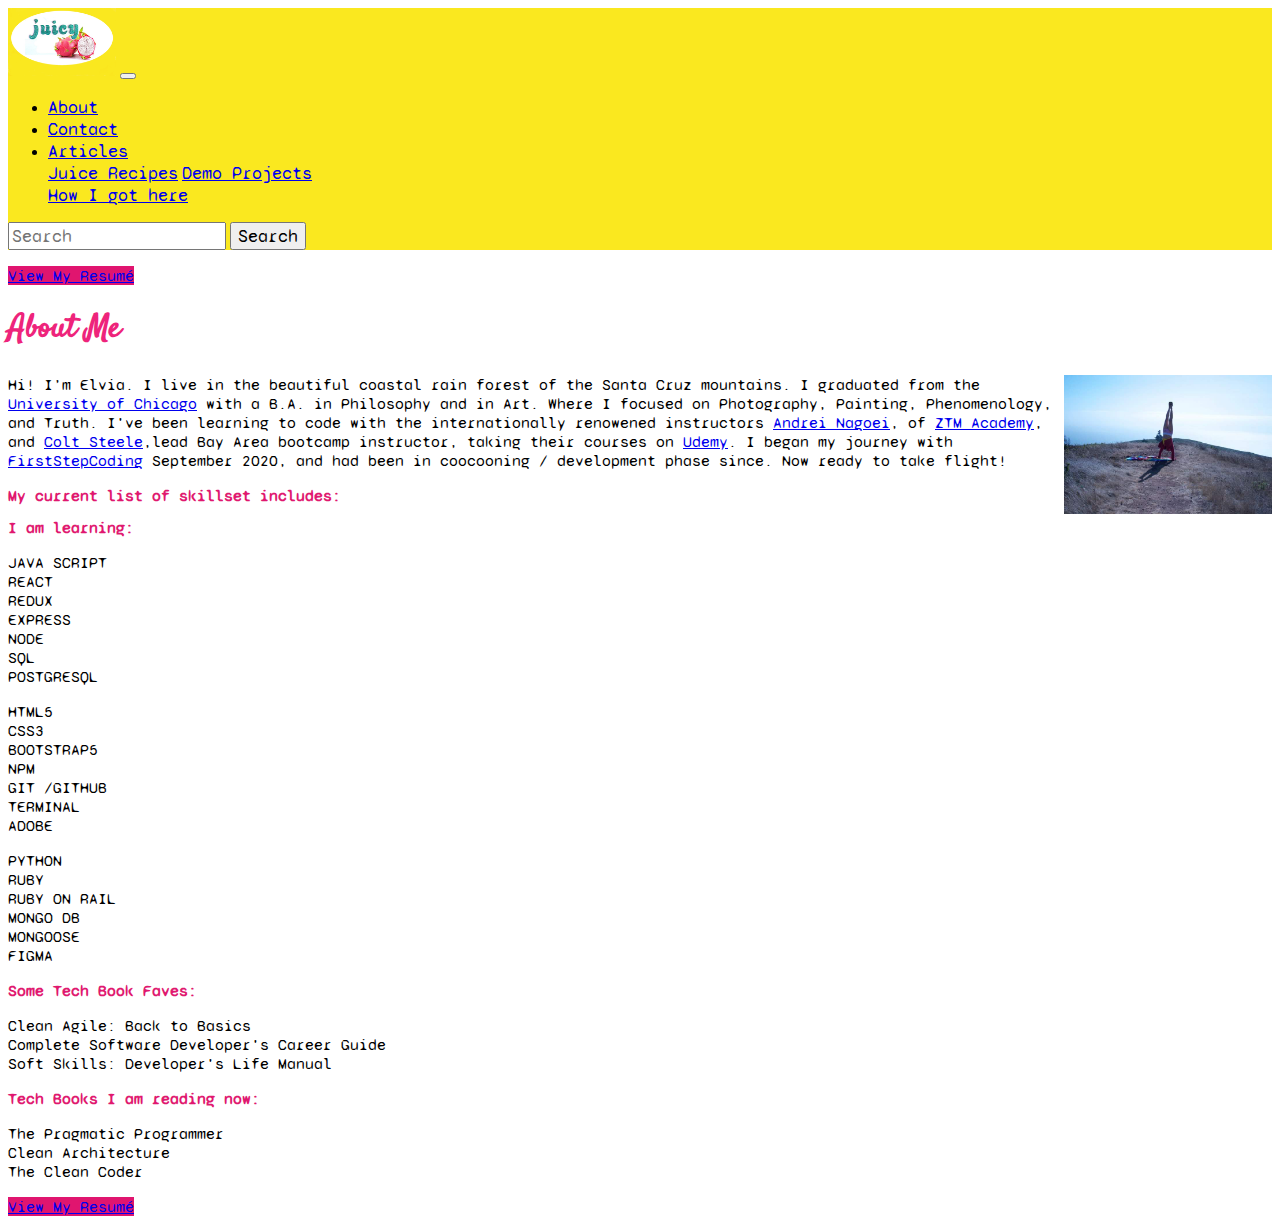
==== about.html @ d696c147 "initial commit" ====
<!doctype html>
<html lang="en">
  <head>
    <!-- Required meta tags -->
    <meta charset="utf-8">
    <meta name="viewport" content="width=device-width, initial-scale=1, shrink-to-fit=no">

    <!-- Bootstrap CSS -->
    <link rel="stylesheet" href="https://cdn.jsdelivr.net/npm/bootstrap@4.6.0/dist/css/bootstrap.min.css" integrity="sha384-B0vP5xmATw1+K9KRQjQERJvTumQW0nPEzvF6L/Z6nronJ3oUOFUFpCjEUQouq2+l" crossorigin="anonymous">
    <link rel="preconnect" href="https://fonts.gstatic.com">
    <link href="https://fonts.googleapis.com/css2?family=Satisfy&display=swap" rel="stylesheet">
    <link rel="preconnect" href="https://fonts.gstatic.com">
    <link href="https://fonts.googleapis.com/css2?family=Syne+Mono&display=swap" rel="stylesheet">
    <link rel="stylesheet" href="juicy.css">
    <title>About</title>
  </head>
  <body>
    <nav class="navbar sticky-top navbar-light" style="background-color: #fae81f;">
      <a class="navbar-brand" href="index.html"><img src="juicylogosprite.png" width="108" height="68" alt="JuicyBliss"></a>
      <button class="navbar-toggler" type="button" data-toggle="collapse" data-target="#navbarSupportedContent" aria-controls="navbarSupportedContent" aria-expanded="false" aria-label="Toggle navigation">
        <span class="navbar-toggler-icon"></span>
      </button>


      <div class="collapse navbar-collapse" id="navbarSupportedContent">
        <ul class="navbar-nav mr-auto">
          <li class="nav-item">
            <a class="nav-link syne" href="about.html">About</a>
          </li>
          <li class="nav-item">
            <a class="nav-link syne" href="contact.html">Contact</a>
          </li>
          <li class="nav-item dropdown">
            <a class="nav-link dropdown-toggle syne" href="#" id="navbarDropdown" role="button" data-toggle="dropdown" aria-haspopup="true" aria-expanded="false">
              Articles
            </a>
            <div class="dropdown-menu" aria-labelledby="navbarDropdown">
              <a class="dropdown-item syne" href="index.html">Juice Recipes</a>
              <a class="dropdown-item syne" href="index.html">Demo Projects</a>
              <div class="dropdown-divider"></div>
              <a class="dropdown-item syne" href="index.html">How I got here</a>
            </div>
          </li>
          <!-- IF you want to disable a Nav link use: 
          
              <li class="nav-item">
            <a class="nav-link disabled" href="#" tabindex="-1" aria-disabled="true">Disabled</a>
          </li> -->

        </ul>
        <form class="form-inline my-2 my-lg-0">
          <input class="form-control mr-sm-2 syne" type="search" placeholder="Search" aria-label="Search">
          <button class="btn btn-outline-dark my-2 my-sm-0 syne" type="submit">Search</button>
        </form>
      </div>  
    </nav>
    <div>
      <span><p><a class="btn btn-danger btn-block" href="download_resume.pdf" target="_blank" role="button" align="right">View My Resumé</a></p>
      </span>
      <span class="d-block p-4 bg-white text-dark">
        
        <h1>About Me</h1> 
          
        <div class="table p-2 bg-white text-white">
          <div class="table-row p-2 bg-white text-dark">
            <img src="144.jpg" width="208" alt="my FACE"class="rounded-circle" align="right">
             <p>
              Hi! I’m Elvia. I live in the beautiful coastal rain forest of the Santa Cruz mountains. 
              I graduated from the <a href="https://www.uchicago.edu"target="_blank" rel="noopener noreferrer">University of Chicago</a> with a B.A. in Philosophy and in Art. Where I focused on Photography, Painting, Phenomenology, and Truth. 
              I've been learning to code with  the internationally renowened instructors <a href="https://zerotomastery.io/about/instructor/andrei-neagoie/" target="_blank" rel="noopener noreferrer">Andrei Nagoei</a>, of <a href="https://zerotomastery.io/academy"target="_blank" rel="noopener noreferrer">ZTM Academy</a>, and  <a href="https://generalassemb.ly/instructors/colt-steele/3055" target="_blank" rel="noopener noreferrer">Colt Steele</a>,lead Bay Area bootcamp instructor, taking their courses on <a href="https://www.udemy.com/" target="_blank" rel="noopener noreferrer">Udemy</a>. I began my journey with <a href="https://www.firststepcoding.com/" target="_blank" rel="noopener noreferrer">FirstStepCoding</a> September 2020, and had been in coocooning / development phase since. Now ready to take flight!
            </p> 
          </div>
        </div>  
        <div class="container-fluid">
              
               
          <div class="row">
            <div class="col">
              <h2> My current list of skillset includes:</h2>
            </div>
            <div class="col">
              <h2> I am learning:</h2> 
            </div>
          </div>
          <div class="row">
            <div class="col">
              <div class="row">
                <div class="col-4">
                  <p>
                  JAVA SCRIPT <br> 
                  REACT <br> 
                  REDUX <br> 
                  EXPRESS <br>
                  NODE <br>
                  SQL <br>
                  POSTGRESQL
                  </p> 
                </div>
                <div class="col">
                  <p>
                  HTML5 <br> 
                  CSS3 <br>
                  BOOTSTRAP5 <br> 
                  NPM <br>
                  GIT /GITHUB <br> 
                  TERMINAL <br> 
                  ADOBE
                  </p>
                </div>
              </div>  
              
            </div>
            <div class="col">
              <p>
                PYTHON <br> 
                RUBY <br>
                RUBY ON RAIL <br>
                MONGO DB <br>
                MONGOOSE <br>
                FIGMA
              </p>
            </div>
          </div>
        
          <div class="row">
             
            <div class="col">
              <h2>Some Tech Book Faves:</h2>
              <p>
                Clean Agile: Back to Basics <br>  
                Complete Software Developer's Career Guide <br>  
                Soft Skills: Developer's Life Manual
                </p>
            </div>
            <div class="col">
              <h2>Tech Books I am reading now:</h2>
              <p>
              The Pragmatic Programmer <br> 
              Clean Architecture <br> 
              The Clean Coder
              </p> 
            </div>
          </div>
        </div>    
            
            
            
          
            <!--  for production purposes <a href="" target="_blank" rel="noopener noreferrer">
            </a> -->

            
              
              
              
              
              <!-- The Elegant Universe: Superstrings, Hidden Dimensions, and the Quest for the Ultimate Theory

              Some really awesome Career and Personal growth books I have recently read:
              Turning Pro: Tap Your Inner Power and Create Your Life's Work
              Indistractable: How to Control Your Attention and Choose Your Life
              So Good They Can't Ignore You: Why Skills Trump Passion in the Quest for Work You Love
              Hooked: How to Build Habit-Forming Products
              The Millionaire Fastlane: Crack the Code to Wealth and Live Rich for a Lifetime
              Make Your Bed: Little Things That Can Change Your Life...and Maybe the World
              
              The Personal MBA: Master the Art of Business              
              The New Rules of Marketing: How to Use Social Media, Online Video, Mobile Applications, Blogs, New Releases, and Viral Marketing to Reach Buyers Directly
              Alchemy: The Dark Art and Curious Science of Creating Magic in Brands, Business, and Life
              
              
              Think and Grow Rich (1937 Edition): The Original 1937 Unedited Edition
              How to Win Friends & Influence People              
              A Brief History of Time
              The First 20 Hours: How to Learn Anything... Fast!
              The Code of the Extraordinary Mind: 10 Unconventional Laws to Redefine Your Life and Succeed on Your Own Terms
              
              

              What I read for fun: -->

              
              
            </p>
<!--           
          <p>
            I lived in Japan, teaching children in a small fishing village by the sea of Japan with the <a href ="https://jetprogramusa.org/" target="_blank" rel="noopener noreferrer">JET</a> program. If you 
            are ever in Kyoto, I suggest you bend your steps to the lovely 
            coast of <a href="https://www.kankou-shimane.com/en/" target="_blank" rel="noopener noreferrer">Shimane</a>. There is a wonderful Shinto shrine nearby 
            called Izumo Taisha that you won’t want to miss! 
            
           </p>

           <p>
            I traveled across China, Tibet, Vietnam, Cambodia, and Thailand. 
            In Thailand I studied Thai Medical & Traditional Massage Wat Po. Then joined <a href="https://ccc.ca.gov/what-we-do/conservation-programs/backcountry-trails-program/" target="_blank" rel="noopener noreferrer">Americorps BackCountry</a> program with 
            the <a href="https://ccc.ca.gov/" target="_blank" rel="noopener noreferrer">California Conservation Corps</a> and lived in the wilderness for six months with my crew, some were there as training 
            to become <a href="https://en.wikipedia.org/wiki/Hotshot_crew" target="_blank" rel="noopener noreferrer">Hotshots</a> and 
            <a href="https://www.fs.usda.gov/science-technology/fire/people/smokejumpers" target="_blank" rel="noopener noreferrer">SmokeJumpers</a>.
          </p>
          <p>
            Then I attended the <a href="https://hhs.edu/2017/01/16/holistic-massage-school-announces-expansion-into-san-diego" target="_blank" rel="noopener noreferrer">Institute of Psycho-Structural Balance</a>, 
            in San Diego, where I trained to become a holistic health practitioner for two years and worked at two resorts in Del Mar, 
            <a href="https://www.laubergedelmar.com" target="_blank" rel="noopener noreferrer">L’Auberge</a> and <a href="https://granddelmar.com" target="_blank" rel="noopener noreferrer">The Grand Del Mar</a>. 
            In San Diego I also attended an Anusara Yoga Teacher Training for 2 years at the 
            <a href="https://lajollayogacenter.com/" target="_blank" rel="noopener noreferrer">La Jolla Yoga Center</a>, became a certified Feng Shui consultant at the 
            <a href="https://internationalfengshuischool.com/" target="_blank" rel="noopener noreferrer">International Feng Shui School</a>, and learned the art of silks and lyra at
            <a href="https://aerialrevolution.com" target="_blank" rel="noopener noreferrer">Aerial Revolution.</a>
          </p>
          <p>
            In 2012 I traveled through North America, Southern Mexico and Australia. I returned in 2013. By the end of the year, 
            the <strong class="">JuicyBliss project,</strong> which had been in my imagination since 2011, transmuted into the form 
            of a traveling juice bar that my team  and I brought to festivals in California and Oregon.
          </p>
          <p>
            In 2016 I had a major shift in consciousness and began to set roots in the Santa Cruz mountains. In 2019 I 
            decided that I would like to become a programmer and so I bought a MacBook Air and started on my journey. 
          </p>
          <p>
            2020 Really knocked the socks out of the world. In an instant our world was turned upside down. So what 
            else was there for us to do other than handstands? Practice, cultivate a heart of loving compassion, develop, 
            and code that’s what.  
          </p>
          <p>   -->
            <!--I will have finished the ZTM Web Developer Bootcamp and am looking forward to this wonderful new adventure! -->
            
          <!-- </p> -->
        
        
      </span>   
         
    </div>
    <span><p><a class="btn btn-danger btn-block" href="download_resume.pdf" target="_blank" role="button" align="right">View My Resumé</a></p>
    </span> 

    <!-- Optional JavaScript; choose one of the two! -->

    <!-- Option 1: jQuery and Bootstrap Bundle (includes Popper) -->
    <script src="https://code.jquery.com/jquery-3.5.1.slim.min.js" integrity="sha384-DfXdz2htPH0lsSSs5nCTpuj/zy4C+OGpamoFVy38MVBnE+IbbVYUew+OrCXaRkfj" crossorigin="anonymous"></script>
    <script src="https://cdn.jsdelivr.net/npm/bootstrap@4.6.0/dist/js/bootstrap.bundle.min.js" integrity="sha384-Piv4xVNRyMGpqkS2by6br4gNJ7DXjqk09RmUpJ8jgGtD7zP9yug3goQfGII0yAns" crossorigin="anonymous"></script>

    <!-- Option 2: Separate Popper and Bootstrap JS -->
    <!--
    <script src="https://code.jquery.com/jquery-3.5.1.slim.min.js" integrity="sha384-DfXdz2htPH0lsSSs5nCTpuj/zy4C+OGpamoFVy38MVBnE+IbbVYUew+OrCXaRkfj" crossorigin="anonymous"></script>
    <script src="https://cdn.jsdelivr.net/npm/popper.js@1.16.1/dist/umd/popper.min.js" integrity="sha384-9/reFTGAW83EW2RDu2S0VKaIzap3H66lZH81PoYlFhbGU+6BZp6G7niu735Sk7lN" crossorigin="anonymous"></script>
    <script src="https://cdn.jsdelivr.net/npm/bootstrap@4.6.0/dist/js/bootstrap.min.js" integrity="sha384-+YQ4JLhjyBLPDQt//I+STsc9iw4uQqACwlvpslubQzn4u2UU2UFM80nGisd026JF" crossorigin="anonymous"></script>
    -->
  </body>
</html>
---- juicy.css ----
/* body {

} */
#nav-link {
    text-align: right;
}

h1 {
    font-family: 'Satisfy', cursive;
    color: rgb(238, 36, 123);
}
h2 {
    font-family: 'Syne Mono', monospace;
    font-size: 16px;
    color: rgb(224, 24, 111);
}
/* h5 {
    font-family: 'Syne Mono', monospace;
    font-size: 14px;
    color: rgb(224, 24, 111);
} */
p {
    font-family: 'Syne Mono', monospace; 
}


.syne {
    font-family: 'Syne Mono', monospace;
    font-size: large;
}

#joinme {
    background-image: url('pomelo.jpg');

}

.container {
    background-color: white;
}

.btn-danger{
    background-color:rgb(224, 21, 111);
}

.btn-success{
    background-color:rgb(16, 211, 233);

}
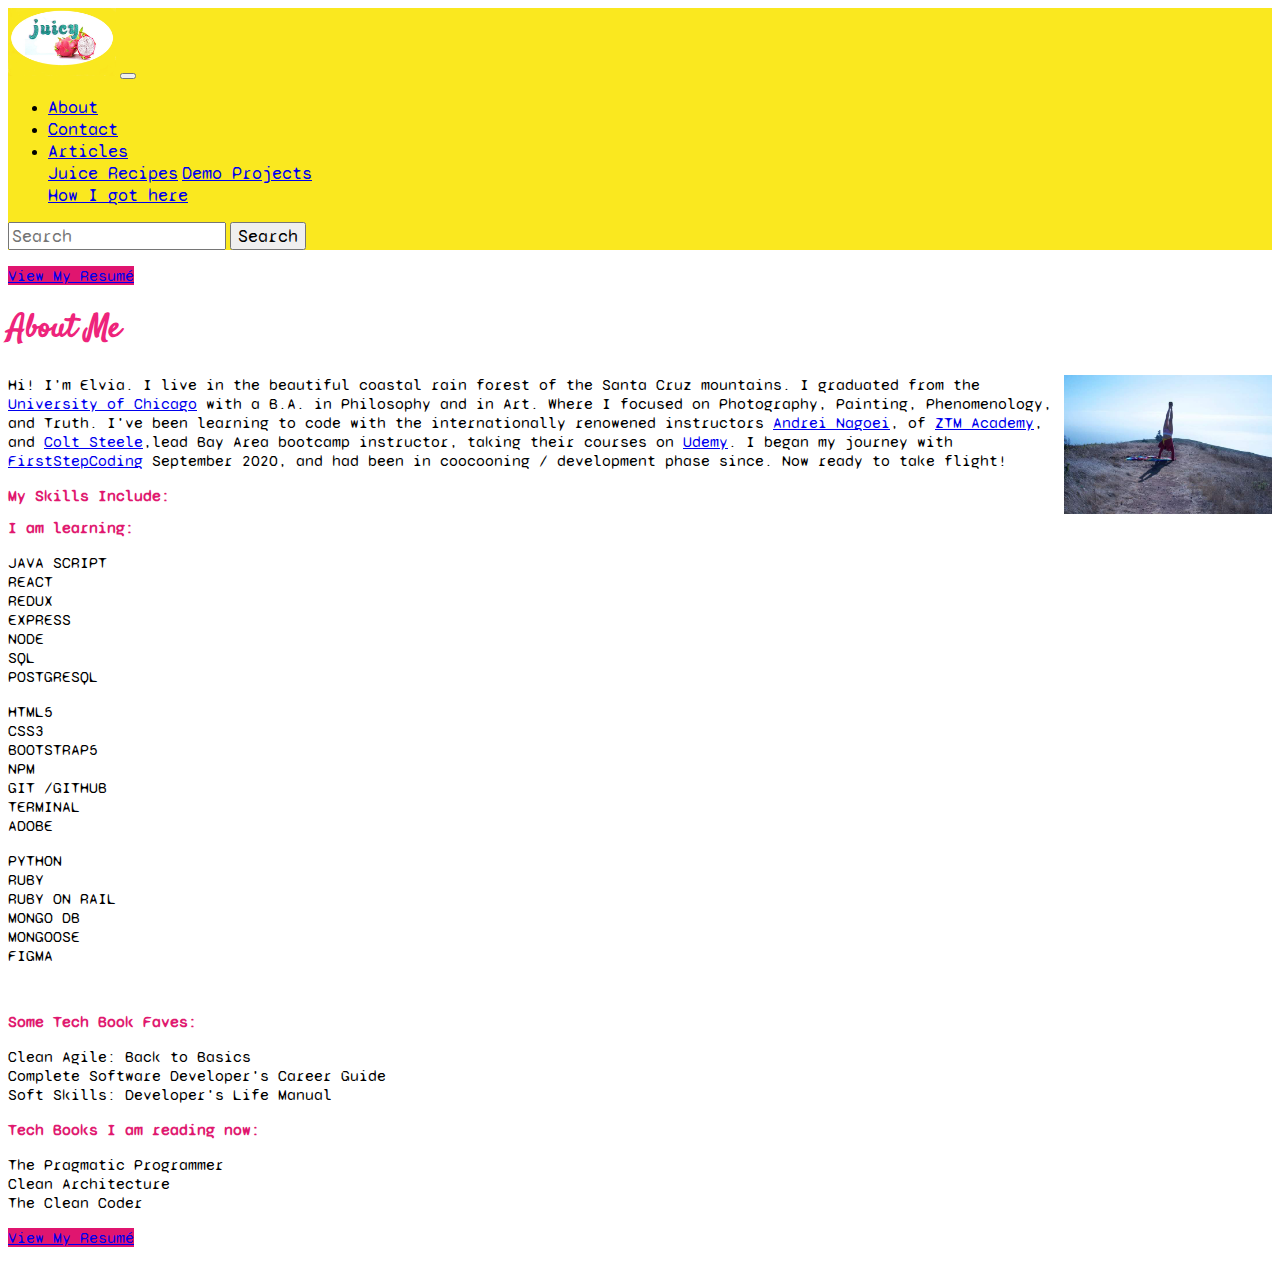
==== commit 6bf87b0e: "got all links to point somewhere in the nav bar" ====
--- a/about.html
+++ b/about.html
@@ -35,10 +35,10 @@
               Articles
             </a>
             <div class="dropdown-menu" aria-labelledby="navbarDropdown">
-              <a class="dropdown-item syne" href="index.html">Juice Recipes</a>
-              <a class="dropdown-item syne" href="index.html">Demo Projects</a>
-              <div class="dropdown-divider"></div>
-              <a class="dropdown-item syne" href="index.html">How I got here</a>
+              <a class="dropdown-item syne" href="the_best.html">Juice Recipes</a>
+                <a class="dropdown-item syne" href="the_best.html">Demo Projects</a>
+                <div class="dropdown-divider"></div>
+                <a class="dropdown-item syne" href="the_best.html">How I got here</a>
             </div>
           </li>
           <!-- IF you want to disable a Nav link use: 
@@ -76,7 +76,7 @@
                
           <div class="row">
             <div class="col">
-              <h2> My current list of skillset includes:</h2>
+              <h2> My Skills Include:</h2>
             </div>
             <div class="col">
               <h2> I am learning:</h2> 
@@ -93,7 +93,7 @@
                   EXPRESS <br>
                   NODE <br>
                   SQL <br>
-                  POSTGRESQL
+                  POSTGRESQL<br>
                   </p> 
                 </div>
                 <div class="col">
@@ -104,7 +104,7 @@
                   NPM <br>
                   GIT /GITHUB <br> 
                   TERMINAL <br> 
-                  ADOBE
+                  ADOBE<br>
                   </p>
                 </div>
               </div>  
@@ -121,9 +121,11 @@
               </p>
             </div>
           </div>
-        
+        <span>
+          <br>
+          
+        </span>
           <div class="row">
-             
             <div class="col">
               <h2>Some Tech Book Faves:</h2>
               <p>
@@ -147,84 +149,10 @@
             
           
             <!--  for production purposes <a href="" target="_blank" rel="noopener noreferrer">
-            </a> -->
-
-            
-              
-              
-              
-              
-              <!-- The Elegant Universe: Superstrings, Hidden Dimensions, and the Quest for the Ultimate Theory
-
-              Some really awesome Career and Personal growth books I have recently read:
-              Turning Pro: Tap Your Inner Power and Create Your Life's Work
-              Indistractable: How to Control Your Attention and Choose Your Life
-              So Good They Can't Ignore You: Why Skills Trump Passion in the Quest for Work You Love
-              Hooked: How to Build Habit-Forming Products
-              The Millionaire Fastlane: Crack the Code to Wealth and Live Rich for a Lifetime
-              Make Your Bed: Little Things That Can Change Your Life...and Maybe the World
-              
-              The Personal MBA: Master the Art of Business              
-              The New Rules of Marketing: How to Use Social Media, Online Video, Mobile Applications, Blogs, New Releases, and Viral Marketing to Reach Buyers Directly
-              Alchemy: The Dark Art and Curious Science of Creating Magic in Brands, Business, and Life
-              
-              
-              Think and Grow Rich (1937 Edition): The Original 1937 Unedited Edition
-              How to Win Friends & Influence People              
-              A Brief History of Time
-              The First 20 Hours: How to Learn Anything... Fast!
-              The Code of the Extraordinary Mind: 10 Unconventional Laws to Redefine Your Life and Succeed on Your Own Terms
-              
-              
-
-              What I read for fun: -->
-
-              
+            </a> -->            
               
             </p>
-<!--           
-          <p>
-            I lived in Japan, teaching children in a small fishing village by the sea of Japan with the <a href ="https://jetprogramusa.org/" target="_blank" rel="noopener noreferrer">JET</a> program. If you 
-            are ever in Kyoto, I suggest you bend your steps to the lovely 
-            coast of <a href="https://www.kankou-shimane.com/en/" target="_blank" rel="noopener noreferrer">Shimane</a>. There is a wonderful Shinto shrine nearby 
-            called Izumo Taisha that you won’t want to miss! 
-            
-           </p>
 
-           <p>
-            I traveled across China, Tibet, Vietnam, Cambodia, and Thailand. 
-            In Thailand I studied Thai Medical & Traditional Massage Wat Po. Then joined <a href="https://ccc.ca.gov/what-we-do/conservation-programs/backcountry-trails-program/" target="_blank" rel="noopener noreferrer">Americorps BackCountry</a> program with 
-            the <a href="https://ccc.ca.gov/" target="_blank" rel="noopener noreferrer">California Conservation Corps</a> and lived in the wilderness for six months with my crew, some were there as training 
-            to become <a href="https://en.wikipedia.org/wiki/Hotshot_crew" target="_blank" rel="noopener noreferrer">Hotshots</a> and 
-            <a href="https://www.fs.usda.gov/science-technology/fire/people/smokejumpers" target="_blank" rel="noopener noreferrer">SmokeJumpers</a>.
-          </p>
-          <p>
-            Then I attended the <a href="https://hhs.edu/2017/01/16/holistic-massage-school-announces-expansion-into-san-diego" target="_blank" rel="noopener noreferrer">Institute of Psycho-Structural Balance</a>, 
-            in San Diego, where I trained to become a holistic health practitioner for two years and worked at two resorts in Del Mar, 
-            <a href="https://www.laubergedelmar.com" target="_blank" rel="noopener noreferrer">L’Auberge</a> and <a href="https://granddelmar.com" target="_blank" rel="noopener noreferrer">The Grand Del Mar</a>. 
-            In San Diego I also attended an Anusara Yoga Teacher Training for 2 years at the 
-            <a href="https://lajollayogacenter.com/" target="_blank" rel="noopener noreferrer">La Jolla Yoga Center</a>, became a certified Feng Shui consultant at the 
-            <a href="https://internationalfengshuischool.com/" target="_blank" rel="noopener noreferrer">International Feng Shui School</a>, and learned the art of silks and lyra at
-            <a href="https://aerialrevolution.com" target="_blank" rel="noopener noreferrer">Aerial Revolution.</a>
-          </p>
-          <p>
-            In 2012 I traveled through North America, Southern Mexico and Australia. I returned in 2013. By the end of the year, 
-            the <strong class="">JuicyBliss project,</strong> which had been in my imagination since 2011, transmuted into the form 
-            of a traveling juice bar that my team  and I brought to festivals in California and Oregon.
-          </p>
-          <p>
-            In 2016 I had a major shift in consciousness and began to set roots in the Santa Cruz mountains. In 2019 I 
-            decided that I would like to become a programmer and so I bought a MacBook Air and started on my journey. 
-          </p>
-          <p>
-            2020 Really knocked the socks out of the world. In an instant our world was turned upside down. So what 
-            else was there for us to do other than handstands? Practice, cultivate a heart of loving compassion, develop, 
-            and code that’s what.  
-          </p>
-          <p>   -->
-            <!--I will have finished the ZTM Web Developer Bootcamp and am looking forward to this wonderful new adventure! -->
-            
-          <!-- </p> -->
         
         
       </span>   
